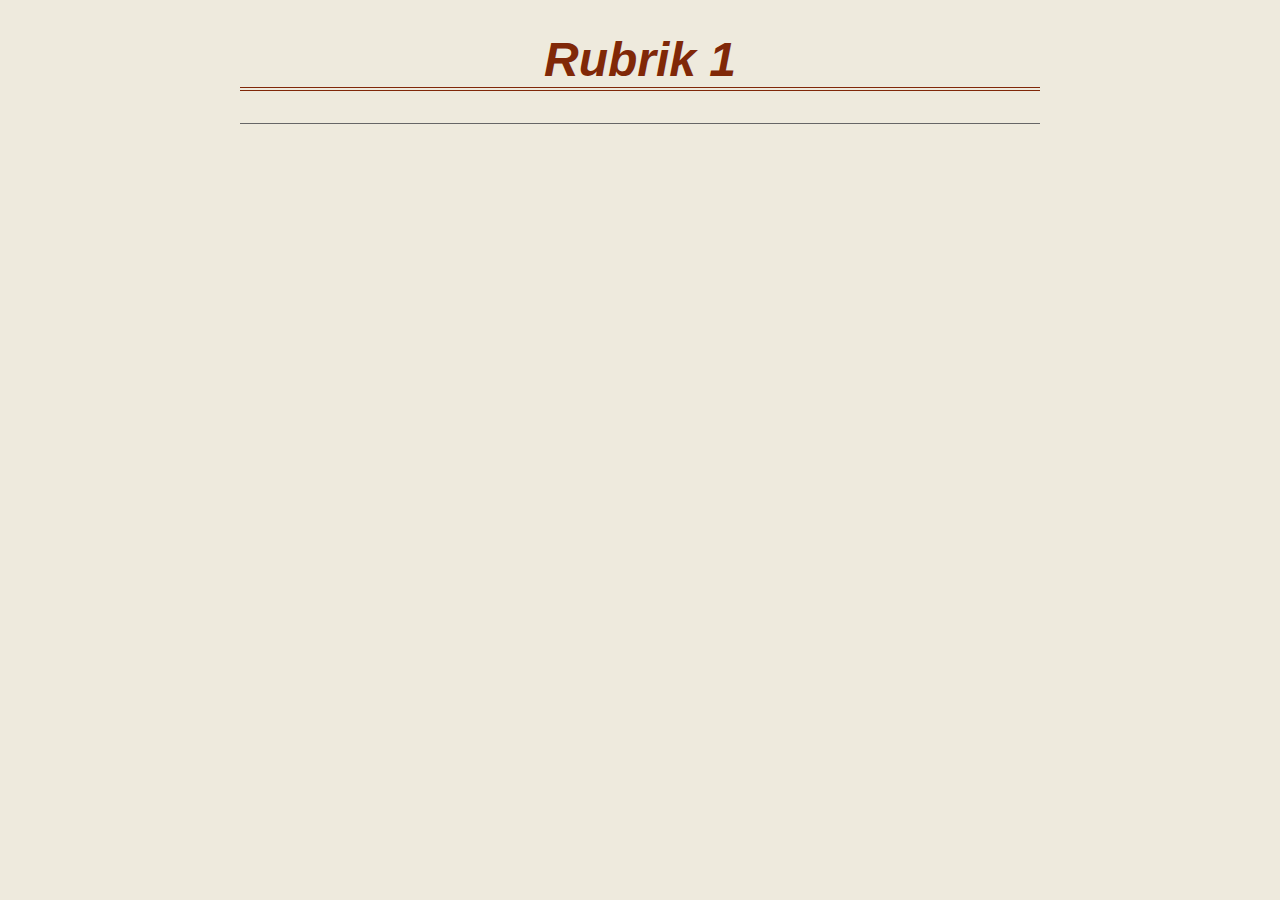
==== index.html @ 293f38af "initial setup" ====
<!DOCTYPE html>
<html lang="sv">

<head>
    <meta charset="UTF-8">
    <meta name="viewport" content="width=device-width, initial-scale=1.0">
    <title>Uppgift 1</title>
    <link rel="stylesheet" href="css/style.css">
</head>
<body>
    <nav>

    </nav>
    <header>
        <h1>Rubrik 1</h1>
    </header>
    <main>

    </main>
    <footer>

    </footer>
</body>
---- css/style.css ----
@charset "UTF-8";

html, body, header, nav, main, footer, div, section, article, aside {
    margin:0;
    padding:0;
}
    
html {
    font-size: 16px;
}

body {
    max-width: 800px;
    margin: 0 auto;
    padding: 0 8px;
    background-color: #eeeadd;
    color: #000000;
    font-family: Verdana, Geneva, Tahoma, sans-serif;
}

nav ul {
    text-align: right;
    list-style: none;
}

nav li {
    display: inline;
}

nav a:link,
nav a:visited {
    text-decoration: none;
    padding: 0.5rem;
    background-color: #802808;
    color: #ebe6dc;
}

nav a:hover,
nav a:active {
    background-color: #b1461f;
    color: #dfb666;
}
#thisPage {
    background-color: #9d7010;
    color: #ebe6dc;
}

h1,
h2,
h3 {
    color: #802808;
}

h1 {
    border-bottom: 4px double #802808;
    font-style: italic;
    font-size: 3rem;
    text-align: center;
}

a:link,
a:visited {
    color: #000000;
}

a:hover,
a:active {
    color: #000000;
    background-color: #FC6;
}

img {
    max-width: 100%;
    border-radius: 20px;
}

.floatRight {
    float: right;
    width: 300px;
    max-width:50%;
    margin-left: 10px;
    margin-bottom: 10px;
}

footer {
    clear: both;
    margin-top: 2rem;
    border-top:1px solid #666666;
    font-style: italic;
}
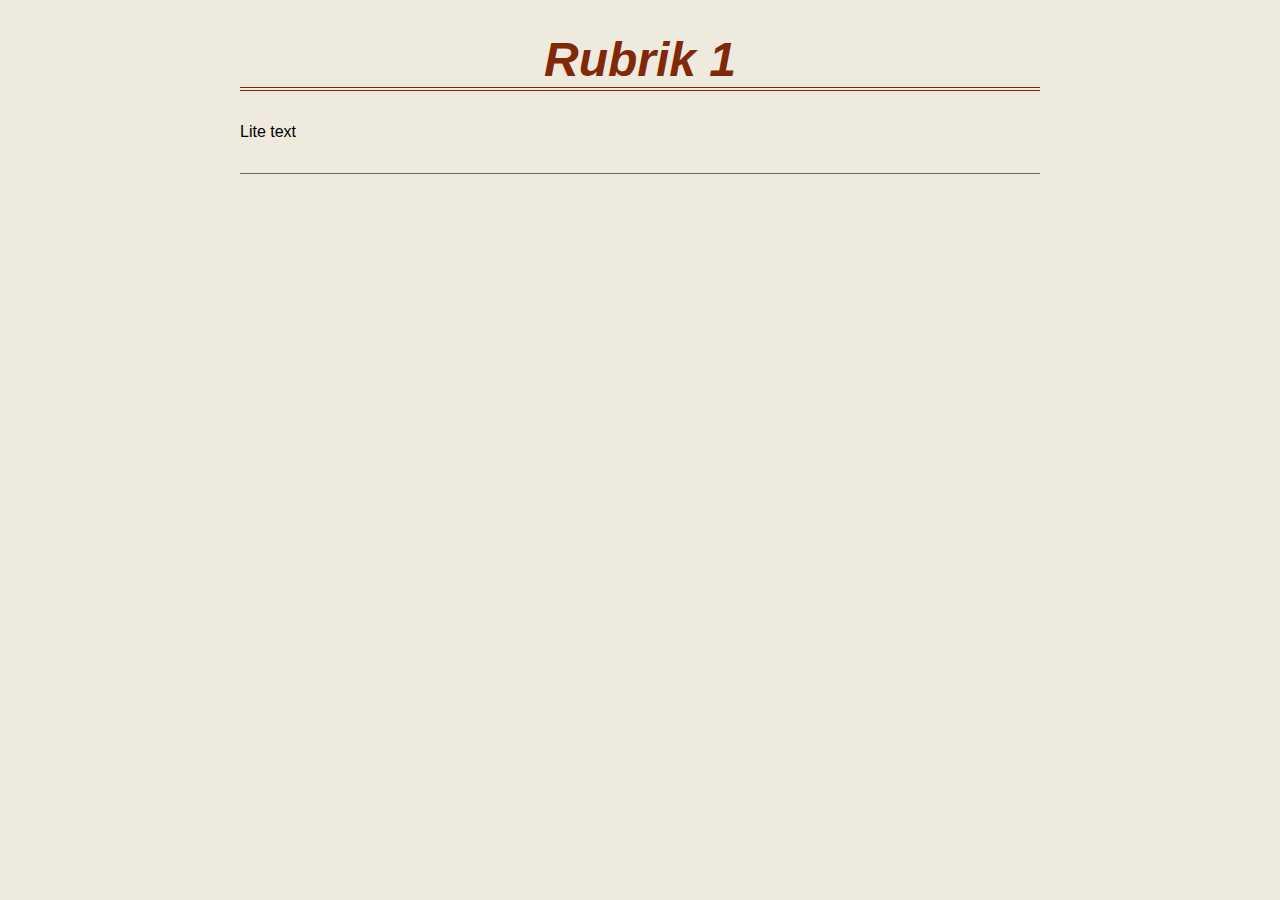
==== commit 391cac92: "test pushing from VS Code" ====
--- a/index.html
+++ b/index.html
@@ -15,7 +15,7 @@
         <h1>Rubrik 1</h1>
     </header>
     <main>
-
+        <p>Lite text</p>
     </main>
     <footer>
 
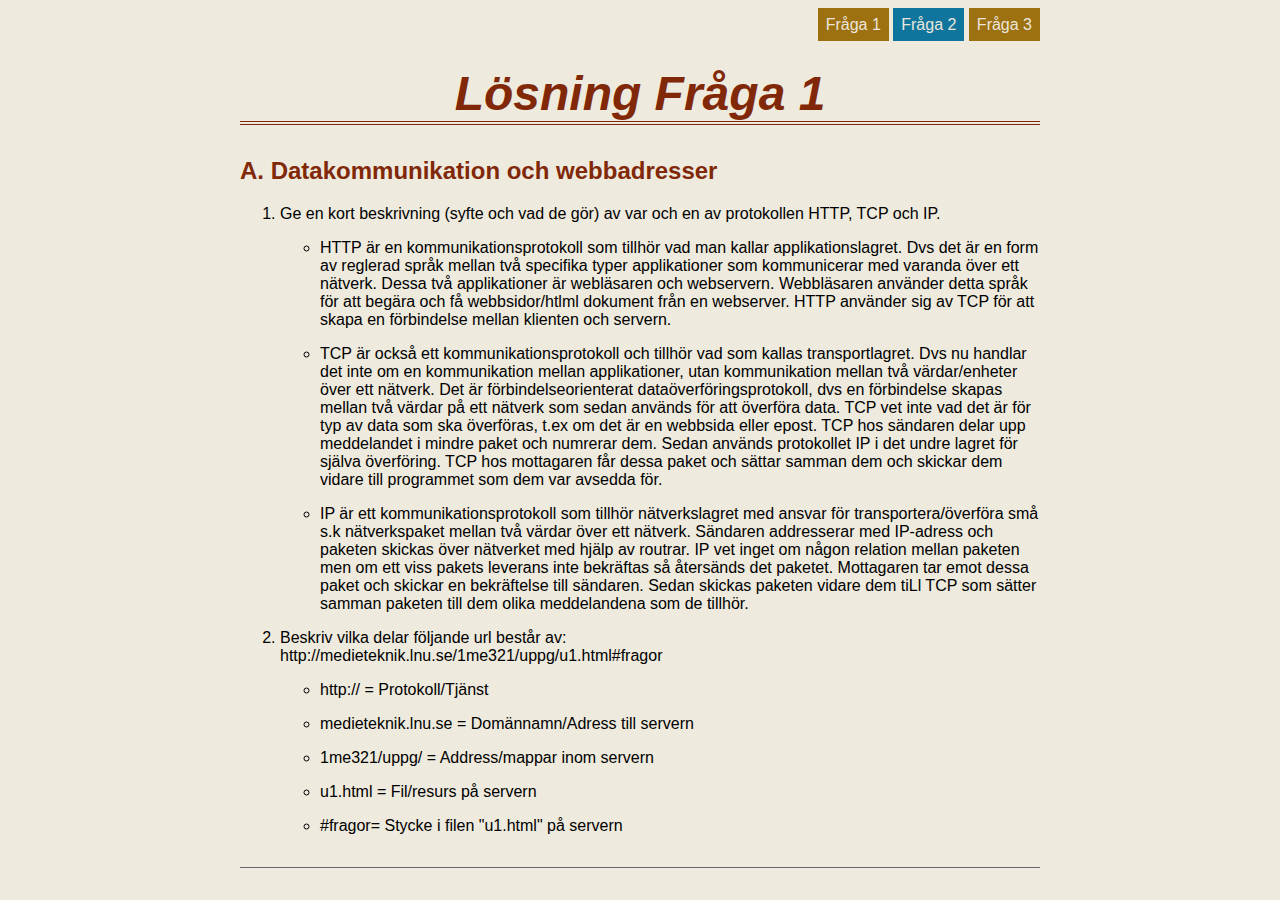
==== commit 44dad1f8: "Fråga 1 klar" ====
--- a/index.html
+++ b/index.html
@@ -9,13 +9,60 @@
 </head>
 <body>
     <nav>
-
+        <ul>
+            <li><a href="index.html" id="thisPage">Fråga 1</a></li>
+            <li><a href="fragor/fraga2.html" id="pagefraga2">Fråga 2</a></li>
+            <li><a href="fragor/fraga3.html" id="thisPage">Fråga 3</a></li>
+        </ul>
     </nav>
     <header>
-        <h1>Rubrik 1</h1>
+        <h1>Lösning Fråga 1 </h1>
     </header>
     <main>
-        <p>Lite text</p>
+        <h2>A. Datakommunikation och webbadresser </h2>
+        <ol>
+            <li>Ge en kort beskrivning (syfte och vad de gör) av var och en av protokollen HTTP, TCP och IP.</li>
+            <ul>
+                <li><p>
+                    HTTP är en kommunikationsprotokoll som tillhör vad man kallar applikationslagret. Dvs det är en form av reglerad språk mellan två specifika typer applikationer som kommunicerar med varanda över ett nätverk. Dessa två applikationer är webläsaren och webservern. Webbläsaren använder detta språk för att begära och få webbsidor/htlml dokument från en webserver. HTTP använder sig av TCP för att skapa 
+                    en förbindelse mellan klienten och servern.  
+                    </p>
+                </li>
+                <li>
+                    <p>
+                    TCP är också ett kommunikationsprotokoll och tillhör vad som kallas transportlagret. Dvs nu handlar det inte om en kommunikation mellan applikationer, utan kommunikation mellan två värdar/enheter över ett nätverk. Det är förbindelseorienterat dataöverföringsprotokoll, dvs en förbindelse skapas mellan två värdar på ett nätverk som sedan används för att överföra data. TCP vet inte vad det är för typ av data som ska överföras, t.ex om det är en webbsida eller epost. TCP hos sändaren delar upp meddelandet i mindre paket och numrerar dem. Sedan används protokollet IP i det undre lagret för själva överföring. TCP hos mottagaren får dessa paket och sättar samman dem och skickar dem vidare till programmet som dem var avsedda för. 
+                    </p>
+              
+                </li>
+                <li>
+                    <p>
+                    IP är ett kommunikationsprotokoll som tillhör nätverkslagret med ansvar 
+                    för transportera/överföra små s.k nätverkspaket mellan två värdar över ett nätverk. Sändaren addresserar med IP-adress och paketen skickas över nätverket med hjälp av routrar. IP vet inget om någon relation mellan paketen men om ett viss pakets leverans inte bekräftas så återsänds det paketet. Mottagaren tar emot dessa paket och skickar en bekräftelse till sändaren. Sedan skickas paketen vidare dem tiLl TCP som sätter samman paketen till dem olika meddelandena som de tillhör.</p> 
+                </li>
+            </ul>
+            
+            <li>Beskriv vilka delar följande url består av:<br/>
+                http://medieteknik.lnu.se/1me321/uppg/u1.html#fragor</li>
+            <ul>
+                <li>
+                    <p> http:// = Protokoll/Tjänst </p>
+                </li>
+                <li>
+                    <p>medieteknik.lnu.se = Domännamn/Adress till servern </p>
+                </li>
+                <li>
+                    <p>1me321/uppg/ = Address/mappar inom servern</p>
+                </li>
+                <li>
+                    <p>u1.html = Fil/resurs på servern</p>
+                </li>
+                <li>
+                    <p>#fragor= Stycke i filen "u1.html" på servern</p> 
+                </li>
+            </ul>
+        </ol> 
+          
+        
     </main>
     <footer>
 
--- a/css/style.css
+++ b/css/style.css
@@ -44,6 +44,10 @@
     background-color: #9d7010;
     color: #ebe6dc;
 }
+#pagefraga2 {
+    background-color: #10759d;
+    color: #ebe6dc;
+}
 
 h1,
 h2,
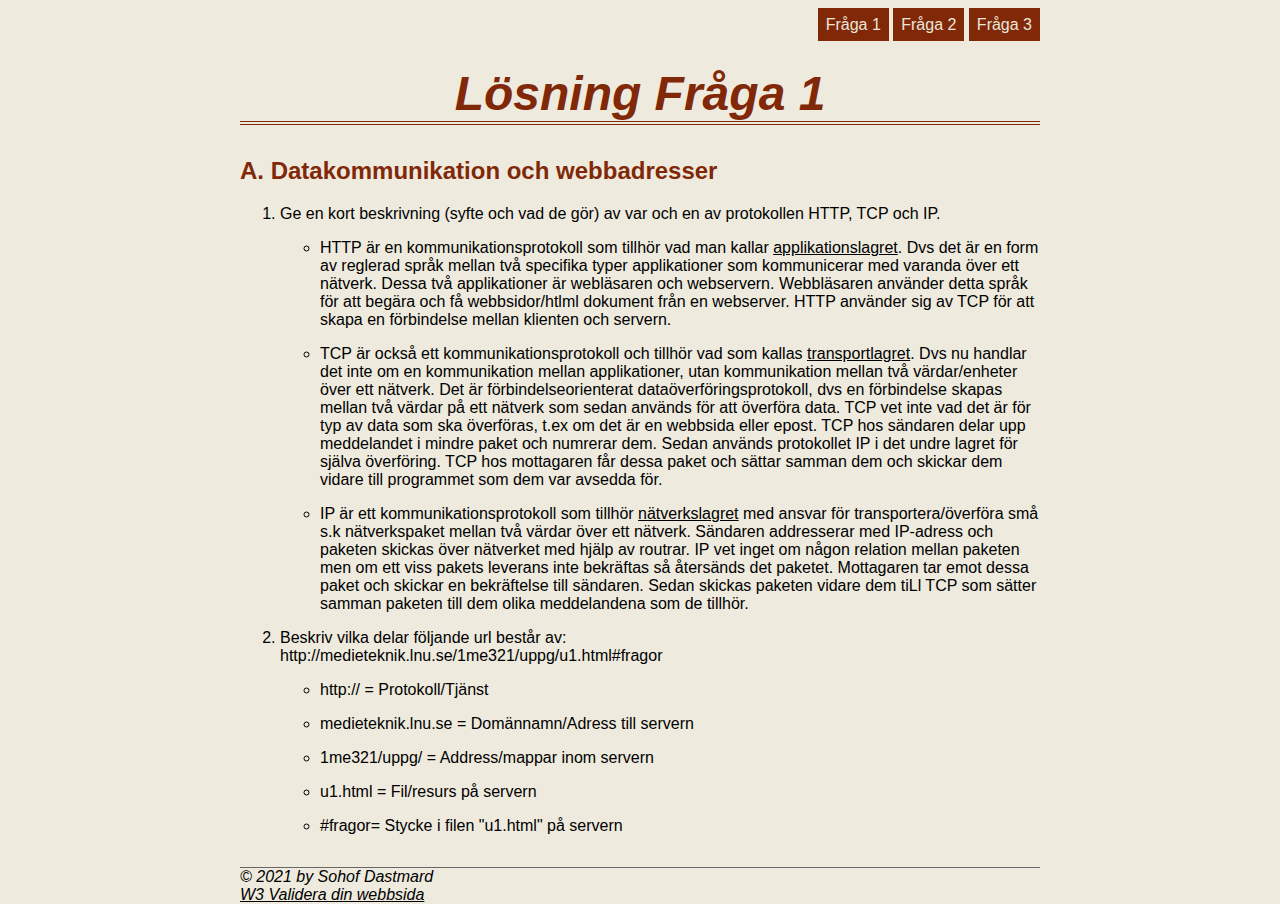
==== commit 1c38d9ff: "Klar med fråga 2" ====
--- a/index.html
+++ b/index.html
@@ -4,7 +4,7 @@
 <head>
     <meta charset="UTF-8">
     <meta name="viewport" content="width=device-width, initial-scale=1.0">
-    <title>Uppgift 1</title>
+    <title>Uppgift 1: Fråga 1</title>
     <link rel="stylesheet" href="css/style.css">
 </head>
 <body>
@@ -12,7 +12,7 @@
         <ul>
             <li><a href="index.html" id="thisPage">Fråga 1</a></li>
             <li><a href="fragor/fraga2.html" id="pagefraga2">Fråga 2</a></li>
-            <li><a href="fragor/fraga3.html" id="thisPage">Fråga 3</a></li>
+            <li><a href="fragor/fraga3.html" id="pagefraga3">Fråga 3</a></li>
         </ul>
     </nav>
     <header>
@@ -21,50 +21,55 @@
     <main>
         <h2>A. Datakommunikation och webbadresser </h2>
         <ol>
-            <li>Ge en kort beskrivning (syfte och vad de gör) av var och en av protokollen HTTP, TCP och IP.</li>
-            <ul>
-                <li><p>
-                    HTTP är en kommunikationsprotokoll som tillhör vad man kallar applikationslagret. Dvs det är en form av reglerad språk mellan två specifika typer applikationer som kommunicerar med varanda över ett nätverk. Dessa två applikationer är webläsaren och webservern. Webbläsaren använder detta språk för att begära och få webbsidor/htlml dokument från en webserver. HTTP använder sig av TCP för att skapa 
-                    en förbindelse mellan klienten och servern.  
-                    </p>
-                </li>
-                <li>
-                    <p>
-                    TCP är också ett kommunikationsprotokoll och tillhör vad som kallas transportlagret. Dvs nu handlar det inte om en kommunikation mellan applikationer, utan kommunikation mellan två värdar/enheter över ett nätverk. Det är förbindelseorienterat dataöverföringsprotokoll, dvs en förbindelse skapas mellan två värdar på ett nätverk som sedan används för att överföra data. TCP vet inte vad det är för typ av data som ska överföras, t.ex om det är en webbsida eller epost. TCP hos sändaren delar upp meddelandet i mindre paket och numrerar dem. Sedan används protokollet IP i det undre lagret för själva överföring. TCP hos mottagaren får dessa paket och sättar samman dem och skickar dem vidare till programmet som dem var avsedda för. 
-                    </p>
-              
-                </li>
-                <li>
-                    <p>
-                    IP är ett kommunikationsprotokoll som tillhör nätverkslagret med ansvar 
-                    för transportera/överföra små s.k nätverkspaket mellan två värdar över ett nätverk. Sändaren addresserar med IP-adress och paketen skickas över nätverket med hjälp av routrar. IP vet inget om någon relation mellan paketen men om ett viss pakets leverans inte bekräftas så återsänds det paketet. Mottagaren tar emot dessa paket och skickar en bekräftelse till sändaren. Sedan skickas paketen vidare dem tiLl TCP som sätter samman paketen till dem olika meddelandena som de tillhör.</p> 
-                </li>
-            </ul>
-            
-            <li>Beskriv vilka delar följande url består av:<br/>
-                http://medieteknik.lnu.se/1me321/uppg/u1.html#fragor</li>
-            <ul>
-                <li>
-                    <p> http:// = Protokoll/Tjänst </p>
-                </li>
-                <li>
-                    <p>medieteknik.lnu.se = Domännamn/Adress till servern </p>
-                </li>
-                <li>
-                    <p>1me321/uppg/ = Address/mappar inom servern</p>
-                </li>
-                <li>
-                    <p>u1.html = Fil/resurs på servern</p>
-                </li>
-                <li>
-                    <p>#fragor= Stycke i filen "u1.html" på servern</p> 
-                </li>
-            </ul>
+            <li>Ge en kort beskrivning (syfte och vad de gör) av var och en av protokollen HTTP, TCP och IP.
+                <ul>
+                    <li>
+                        <p> 
+                            HTTP är en kommunikationsprotokoll som tillhör vad man kallar <a href="https://sv.wikipedia.org/wiki/Applikationsskikt" target="_blank">applikationslagret</a>. Dvs det är en form av reglerad språk mellan två specifika typer applikationer som kommunicerar med varanda över ett nätverk. Dessa två applikationer är webläsaren och webservern. Webbläsaren använder detta språk för att begära och få webbsidor/htlml dokument från en webserver. HTTP använder sig av TCP för att skapa en förbindelse mellan klienten och servern. 
+                        </p>
+                    </li>
+                    <li>
+                        <p>    
+                            TCP är också ett kommunikationsprotokoll och tillhör vad som kallas <a href="https://sv.wikipedia.org/wiki/Transportskikt" target="_blank">transportlagret</a>. Dvs nu handlar det inte om en kommunikation mellan applikationer, utan kommunikation mellan två värdar/enheter över ett nätverk. Det är förbindelseorienterat dataöverföringsprotokoll, dvs en förbindelse skapas mellan två värdar på ett nätverk som sedan används för att överföra data. TCP vet inte vad det är för typ av data som ska överföras, t.ex om det är en webbsida eller epost. TCP hos sändaren delar upp meddelandet i mindre paket och numrerar dem. Sedan används protokollet IP i det undre lagret för själva överföring. TCP hos mottagaren får dessa paket och sättar samman dem och skickar dem vidare till programmet som dem var avsedda för. 
+                         </p>
+                    </li>
+                    <li>
+                        <p>
+                            IP är ett kommunikationsprotokoll som tillhör <a href="https://sv.wikipedia.org/wiki/N%C3%A4tverksskikt" target="_blank">nätverkslagret</a> med ansvar för transportera/överföra små s.k  nätverkspaket mellan två värdar över ett nätverk. Sändaren addresserar med IP-adress och paketen skickas över nätverket med hjälp av routrar. IP vet inget om någon relation mellan paketen men om ett viss pakets leverans inte bekräftas så återsänds det paketet. Mottagaren tar emot dessa paket och skickar en bekräftelse till sändaren. Sedan skickas paketen vidare dem tiLl TCP som sätter samman paketen till dem olika meddelandena som de tillhör.
+                        </p>   
+                    </li>
+                </ul>
+            </li>   
+
+            <li>Beskriv vilka delar följande url består av:<br/>http://medieteknik.lnu.se/1me321/uppg/u1.html#fragor
+                <ul>
+                    <li>
+                        <p> http:// = Protokoll/Tjänst </p>
+                    </li>
+                    <li>
+                        <p>medieteknik.lnu.se = Domännamn/Adress till servern </p>
+
+                    </li>
+                    <li>
+                        <p>1me321/uppg/ = Address/mappar inom servern</p>
+
+                    </li>
+                    <li>
+                        <p>u1.html = Fil/resurs på servern</p>
+
+                    </li>
+                    <li>
+                        <p>#fragor= Stycke i filen "u1.html" på servern</p> 
+                    </li>
+                </ul>
+            </li>
         </ol> 
           
         
     </main>
     <footer>
-
+        &copy; 2021 by Sohof Dastmard <br/>
+        <!-- target blank opens in a new window or tab-->
+        <a href="https://validator.w3.org/" target="_blank">W3 Validera din webbsida</a>
     </footer>
 </body>--- a/css/style.css
+++ b/css/style.css
@@ -40,15 +40,13 @@
     background-color: #b1461f;
     color: #dfb666;
 }
+
+/*
 #thisPage {
     background-color: #9d7010;
     color: #ebe6dc;
 }
-#pagefraga2 {
-    background-color: #10759d;
-    color: #ebe6dc;
-}
-
+*/
 h1,
 h2,
 h3 {
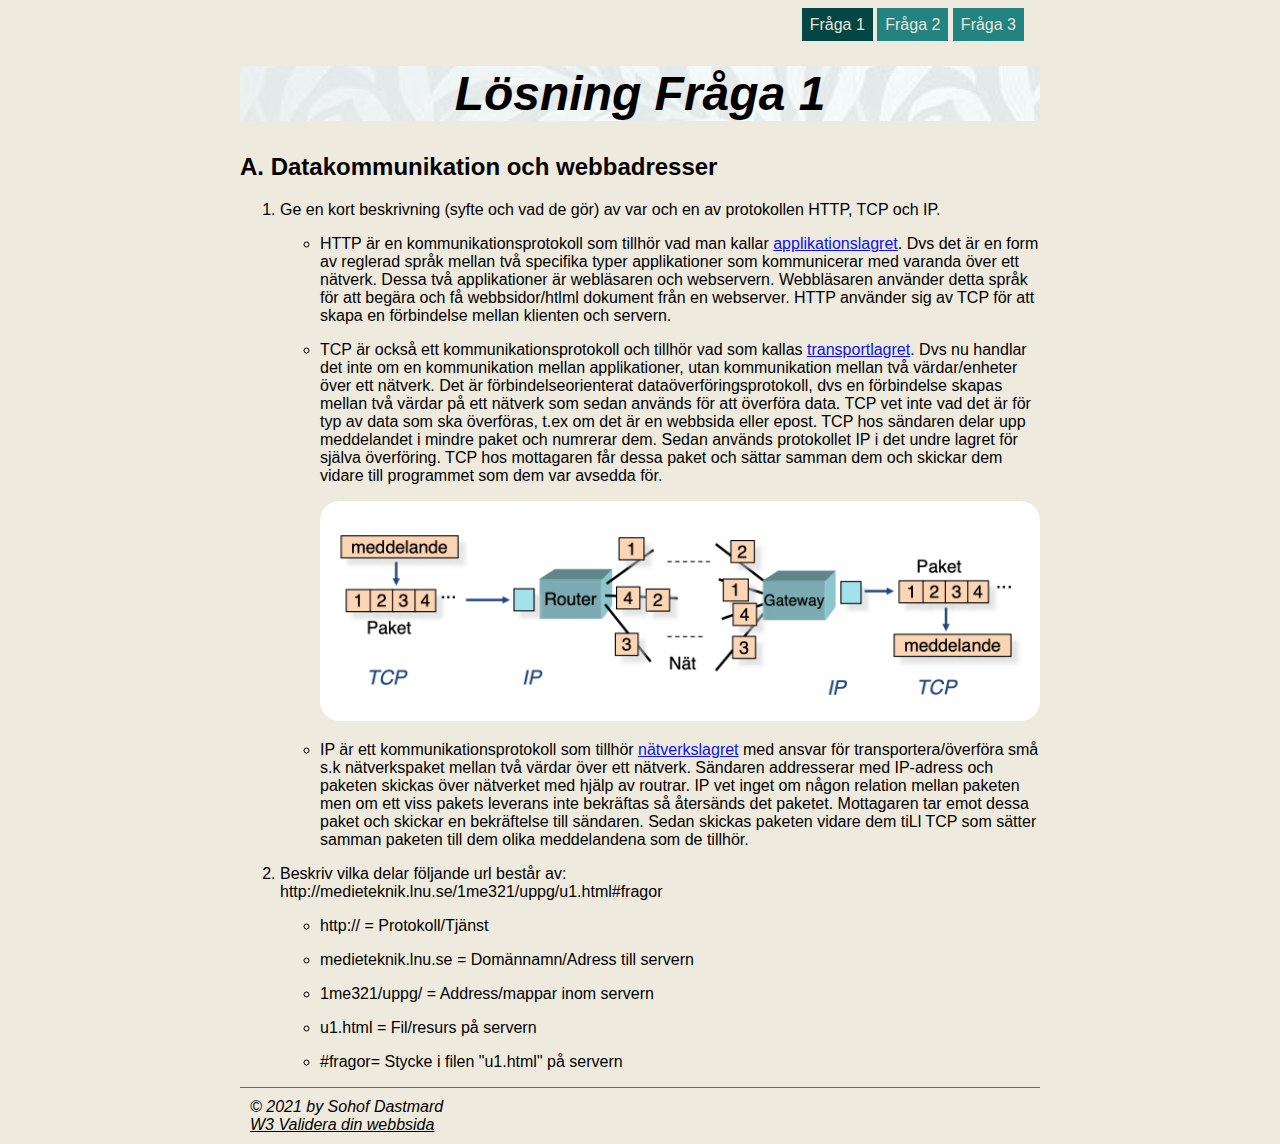
==== commit 76564079: "completed uppgift 1" ====
--- a/index.html
+++ b/index.html
@@ -10,9 +10,9 @@
 <body>
     <nav>
         <ul>
-            <li><a href="index.html" id="thisPage">Fråga 1</a></li>
-            <li><a href="fragor/fraga2.html" id="pagefraga2">Fråga 2</a></li>
-            <li><a href="fragor/fraga3.html" id="pagefraga3">Fråga 3</a></li>
+            <li><a href="index.html" class="thisPage">Fråga 1</a></li>
+            <li><a href="fragor/fraga2.html">Fråga 2</a></li>
+            <li><a href="fragor/fraga3.html">Fråga 3</a></li>
         </ul>
     </nav>
     <header>
@@ -32,6 +32,7 @@
                         <p>    
                             TCP är också ett kommunikationsprotokoll och tillhör vad som kallas <a href="https://sv.wikipedia.org/wiki/Transportskikt" target="_blank">transportlagret</a>. Dvs nu handlar det inte om en kommunikation mellan applikationer, utan kommunikation mellan två värdar/enheter över ett nätverk. Det är förbindelseorienterat dataöverföringsprotokoll, dvs en förbindelse skapas mellan två värdar på ett nätverk som sedan används för att överföra data. TCP vet inte vad det är för typ av data som ska överföras, t.ex om det är en webbsida eller epost. TCP hos sändaren delar upp meddelandet i mindre paket och numrerar dem. Sedan används protokollet IP i det undre lagret för själva överföring. TCP hos mottagaren får dessa paket och sättar samman dem och skickar dem vidare till programmet som dem var avsedda för. 
                          </p>
+                         <img src="img/tcp.png" alt="Bild på en nätverk">
                     </li>
                     <li>
                         <p>
--- a/css/style.css
+++ b/css/style.css
@@ -15,10 +15,12 @@
     padding: 0 8px;
     background-color: #eeeadd;
     color: #000000;
-    font-family: Verdana, Geneva, Tahoma, sans-serif;
+    font-family:Arial, Helvetica, sans-serif
 }
 
 nav ul {
+    margin: 1rem;
+    padding: 0;
     text-align: right;
     list-style: none;
 }
@@ -27,55 +29,60 @@
     display: inline;
 }
 
-nav a:link,
-nav a:visited {
-    text-decoration: none;
+nav a:link, nav a:visited {
+    text-decoration:none;
     padding: 0.5rem;
-    background-color: #802808;
+    background-color: #238380;
     color: #ebe6dc;
 }
 
-nav a:hover,
-nav a:active {
-    background-color: #b1461f;
+nav a:hover, nav a:active {
+    background-color: lightseagreen;
     color: #dfb666;
 }
 
-/*
-#thisPage {
-    background-color: #9d7010;
+nav a.thisPage {
+    background-color:#044643; 
     color: #ebe6dc;
 }
-*/
-h1,
-h2,
-h3 {
-    color: #802808;
+
+h1,h2,h3 {
+    color: #050000;
 }
 
 h1 {
-    border-bottom: 4px double #802808;
     font-style: italic;
     font-size: 3rem;
     text-align: center;
+    background-image: url(../img/tile1.png)
+}
+h2 {
+    font-size: 1.5rem;
+}
+ol a {
+    color: rgb(13, 17, 243) !important;
+}
+a:link, a:visited {
+    color: #000000;
+    
 }
 
-a:link,
-a:visited {
-    color: #000000;
-}
+a:hover, a:active {
+    font-style: italic;
 
-a:hover,
-a:active {
-    color: #000000;
-    background-color: #FC6;
 }
 
 img {
     max-width: 100%;
     border-radius: 20px;
 }
-
+.litenBild{
+    width: 300px;
+}
+#typTagg2{
+    margin-left: 40px;
+    width: 250px;
+}
 .floatRight {
     float: right;
     width: 300px;
@@ -86,7 +93,8 @@
 
 footer {
     clear: both;
-    margin-top: 2rem;
+    margin-top: 10px;
     border-top:1px solid #666666;
     font-style: italic;
+    padding: 10px;
 }